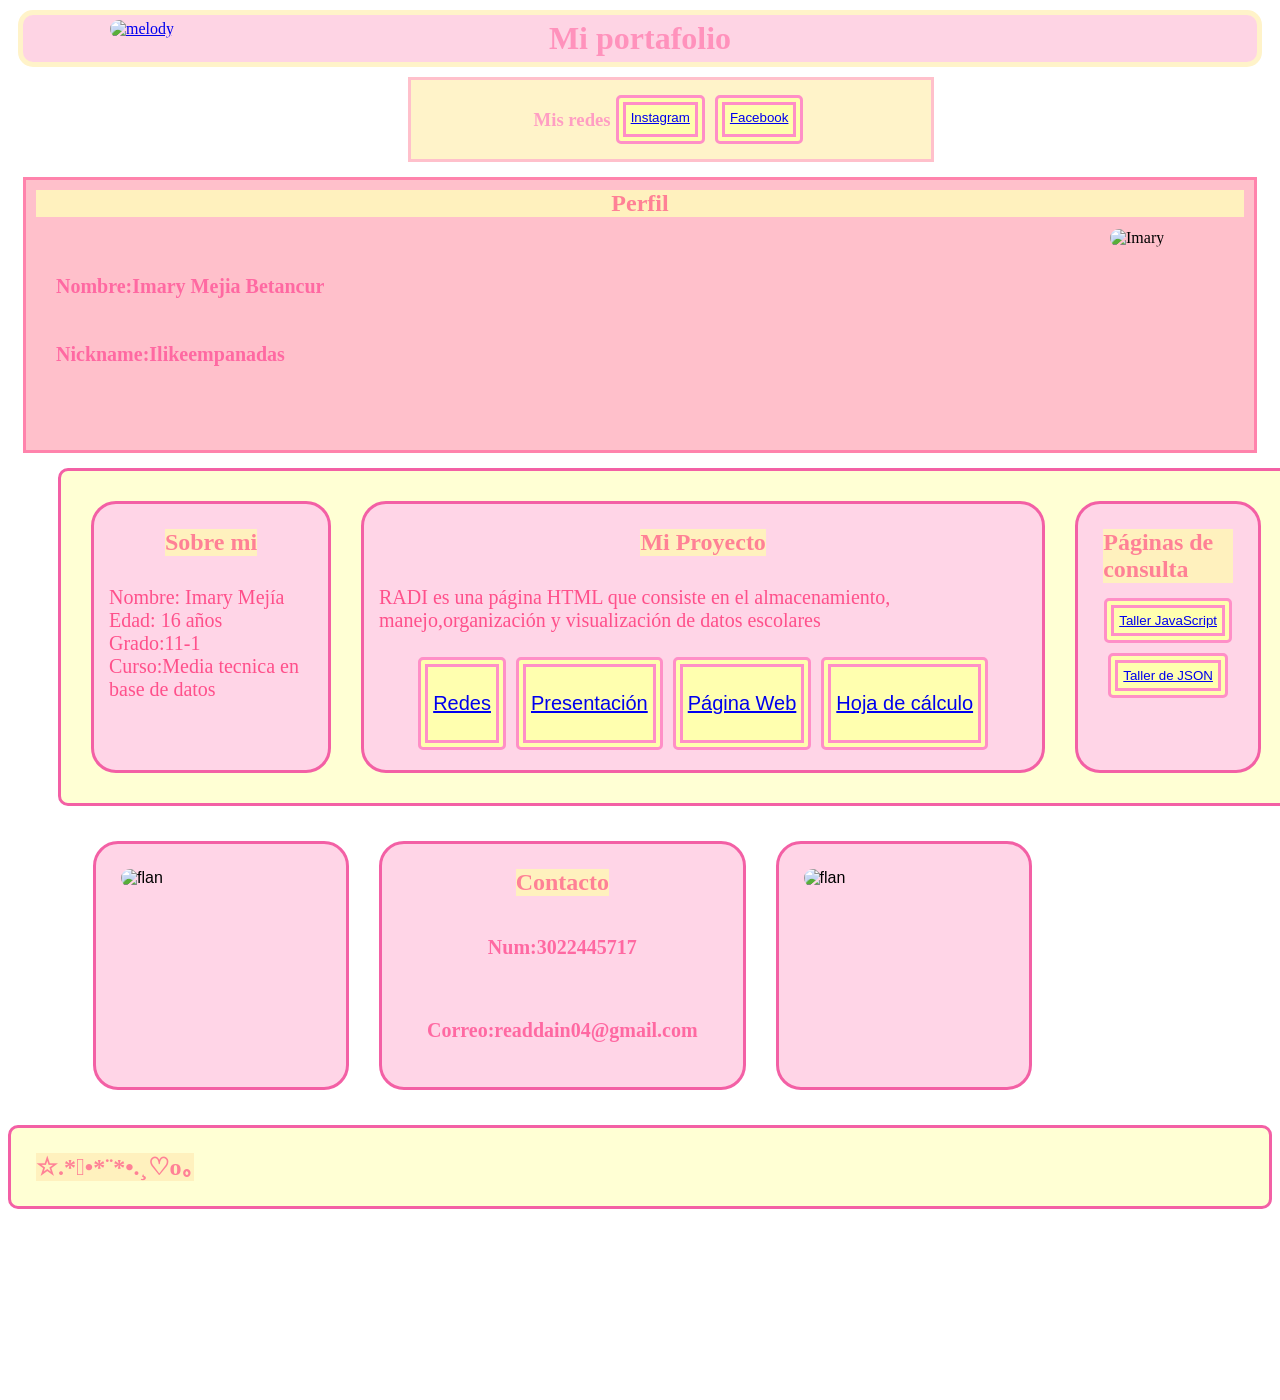
==== index.html @ ce73870b "carga inicial carga inicial del portafolio ilikeempanadas" ====
<!DOCTYPE html>
<html lang="es">

<head>
    <meta charset="UTF-8">
    <meta name="viewport" content="widt=device-width, initial-scale=1.0">
    <title> Portafolio</title>
    <link rel="stylesheet" href="index.css">
</head>

<body>
    <div class="gif">
      <a href="https://cat-bounce.com/" ><img src="imagenes/mlody.gif" alt="melody"></a>
    </div>
    <h1>Mi portafolio</h1>
    <nav>
        <h3>Mis redes</h3>
        <br>

        <button><a href="https://www.instagram.com/ilikeempanadas_/">Instagram</a></button>
        <br>
        <button><a href="https://www.facebook.com/ImaryBv/">Facebook</a></button>
    </nav>
    <header>
        <h2> Perfil</h2>
        <br>
        <h4>Nombre:Imary Mejia Betancur</h4>
        <h4>Nickname:Ilikeempanadas</h4>
        <div class="foto">
            <img src="imagenes/yo.jpg" alt="Imary">
        </div>
    </header>
    <section class="fila">
        <article>
            <h2>Sobre mi</h2>
            <p>Nombre: Imary Mejía
                <br>
                Edad: 16 años
                <br>
                Grado:11-1
                <br>
                Curso:Media tecnica en base de datos
                <br>

            </p>
        </article>
        <article>
            <h2>Mi Proyecto</h2>
            <p>RADI es una página HTML que consiste en el almacenamiento,
                manejo,organización y visualización de datos escolares</p>
                <div class="botones">
            <button>
                <p><a href="https://www.facebook.com/profile.php?id=61572331932152&locale=es_LA">Redes </a></p>
            </button>
            <button> 
                <p> <a href="https://www.facebook.com/reel/1529236968568094?locale=es_LA">Presentación</a></p>
            </button>
             <button> 
                <p> <a href="index2.html">Página Web</a></p>
            </button>
            <button><p><a href="https://docs.google.com/spreadsheets/d/10kuB-thEU_anQ3S96bmrhNTMbBypv-DMFsi3pgmwmzY/edit?usp=sharing">Hoja de cálculo</a></p></button>
            </div>
        </article>
        </p>
        <br>
        <article>
            <h2>Páginas de consulta</h2>
            <div><button><a href="/proyectohtml/portafolio/taller.html">Taller JavaScript</a></button></div>
             <div><button><a href="taller2.html">Taller de JSON</a></button></div>
        </article>

    </section>
    <footer class="fila">
        <article>
            
            <img src="imagenes/pusheen.jpg" alt="flan" style="height: auto; width: 200px;">
   </article>
            <article>
            <h2>Contacto</h2>
            <h4>Num:3022445717</h4>
            <h4>Correo:readdain04@gmail.com</h4>
</article>
        <article>
        <img src="imagenes/pusheen.jpg" alt="flan" style="height: auto; width: 200px;">
      </article>
    </footer>

    </figure>
    <section class="foo">
        <h2>☆.*ﾟ•*¨*•.¸♡o｡</h2>
    </section>
<div class="gif2">
    <a href="omg.html"><img src="imagenes/pudding.gif" alt=""></a>
</div>
</body>
</html>
---- index.css ----
body{
    background-image: url(imagenes/fondo.jpg);
    justify-content: center;
}
header{
    background-color: pink;
    width: auto;
    height: 270px;
    border-style: solid;
    border-color: rgb(255, 131, 172);
    margin: 15px;
}
.gif{
        position: absolute;
bottom: -75px;
top: 10px;
left: 100px;
  transition: background-color 1s ease-out, transform 1s ease-out;

}
.gif:hover{
    transform: scale(1.1);
}

.gif2{
    position:absolute;
    left: 1050px;
    bottom: -500px;
    transition: background-color 1s ease-out, transform 1s ease-out;

}
.gif2:hover{
    transform: scale(1.1);
}
.foto{
    position: absolute;
bottom: -75px;
top: 219px;
left: 1100px; 
transition: background-color 1s ease-out, transform 1s ease-out;
}
.foto:hover {
  transform: scale(1.5);
}

nav{
    width: 500px;
display:flex;
flex-direction:row ;
justify-content: center;
background-color: rgb(255, 243, 201);
margin: 10px;
padding: 10px;
border-style: solid;
border-color: pink;
margin-left: 400px;
}
button{
    color:pink;
}

.boton{
    color:pink;
}
p{
    display: flex;
    flex-direction: column;
}
h1{
    margin: 10px;
    padding: 5px;
   background-color: rgba(253, 173, 204, 0.527);
    font-family:'Times New Roman', Times, serif;
    color:rgb(255, 146, 188);
    display:flex;
flex-direction:row ;
justify-content: center;
border-style:solid;
border-width: 5px;
border-radius: 15px;
border-color:rgb(255, 243, 201);
  transition: background-color 1s ease-out, transform 1s ease-out;

}
h1:hover{
    transform: scale(1.1);
}

h2{
    font-family: 'Times New Roman', Times, serif;
    color: rgb(255, 129, 150);
    background-color:rgb(255, 241, 190);;
    width: auto;
    display: flex;
    flex-direction: row;
    justify-content: center;
    margin: 10px;
}
h3{
    color: rgb(255, 158, 195);
    display: flex;
    flex-direction: row;
}
h4{
    margin: 15px;
    padding: 15px;
    font-family: 'Times New Roman', Times, serif;
    color:rgb(255, 105, 162);    
    font-size: 20px;
    display:flex;
    flex-wrap: wrap;
}
p{
    color: rgb(255, 80, 139);
    font-size: 20px;
    align-items: center;
}
article{
     padding: 15px;
    margin: 15px;
    background-color:   rgb(255, 213, 231);
    width: auto;
    height: auto;
    display: flex;
    flex-direction: column;
    align-items: center;
    border-radius: 25px;
    border-style: solid;
    border-color: rgb(243, 96, 165);
  transition: background-color 1s ease-out, transform 1s ease-out;

}
article:hover{
    transform: scale(1.1);
}

img{
    
    padding: 10px;
    width: auto;
    height: 200px;
    border-radius: 50px;
}
section{
     display: flex;
    flex-direction: row;
    background-color: rgba(255, 255, 175, 0.541);
    border-style:solid;
    border-radius: 10px;
    border-color: rgb(243, 96, 165);
    width: auto;
    height: auto;
    padding: 15px;
}
.botones{
    display: flex;
    flex-direction: row;
    align-items: center;
}
    button{ 
    font-family: 'Lucida Sans', 'Lucida Sans Regular', 'Lucida Grande',
     'Lucida Sans Unicode', Geneva, Verdana, sans-serif;
     color: rgb(212, 52, 87);
    background-color: rgb(255, 255, 175);
    border-style: double;
    border-color: rgb(255, 143, 199) ;
    border-width: 10px;
display:flex;
flex-direction:row;
margin: 5px;
padding: 5px;
cursor: pointer;
border-radius: 5px;
 transition: background-color 1s ease-out, transform 1s ease-out;

}
button:hover {
  background-color: rgb(255, 234, 167);
  transform: scale(1.1);
}

footer{
    
    display: flex;
    flex-direction: row;
    margin: 15px;
    padding:5px;
    border-color: rgb(255, 86, 156);
    font-family: 'Lucida Sans', 'Lucida Sans Regular', 'Lucida Grande', 'Lucida Sans Unicode', 
    Geneva, Verdana, sans-serif;
    width:auto;
    height: auto;
    background-color: rgba(rgba(255, 94, 161, 0.575), 0.75);
}
 figure{
    background-color: rgba(255, 128, 170, 0.603);
    border-style: double;
    border-color: rgb(255, 255, 175);
    border-width: 15px;
    border-radius: 15px;
    width: auto;
    height: auto;
}

.fila{
     width: 1200px;
  position: relative;
  animation-name: myAnimation;
  animation-duration:5s;
  animation-fill-mode: forwards;
}

#div1 {animation-timing-function: linear;}
#div2 {animation-timing-function: ease;}
#div3 {animation-timing-function: ease-in;}
#div4 {animation-timing-function: ease-out;}
#div5 {animation-timing-function: ease-in-out;}

@keyframes myAnimation {
  from {left: 0px;}
  to {left: 50px;}
}

@media only screen and (max-width:419px){
body{
    width: 100%;
    background-color: rgb(2, 0, 0);
    display: flex;
    flex-direction: column;
align-items: center;
}
}
@media only screen and (max-width:767px){
body{
    background-color: rgb(255, 0, 0);
    width: 100%;
    display: flex;
    flex-direction: column;
align-items: center;
}
}
@media only screen and (max-width:1023px){
body{
    background-color: rgb(225, 0, 255);
    width: 100%;
    display: flex;
    flex-direction: column;
align-items: center;
}
}
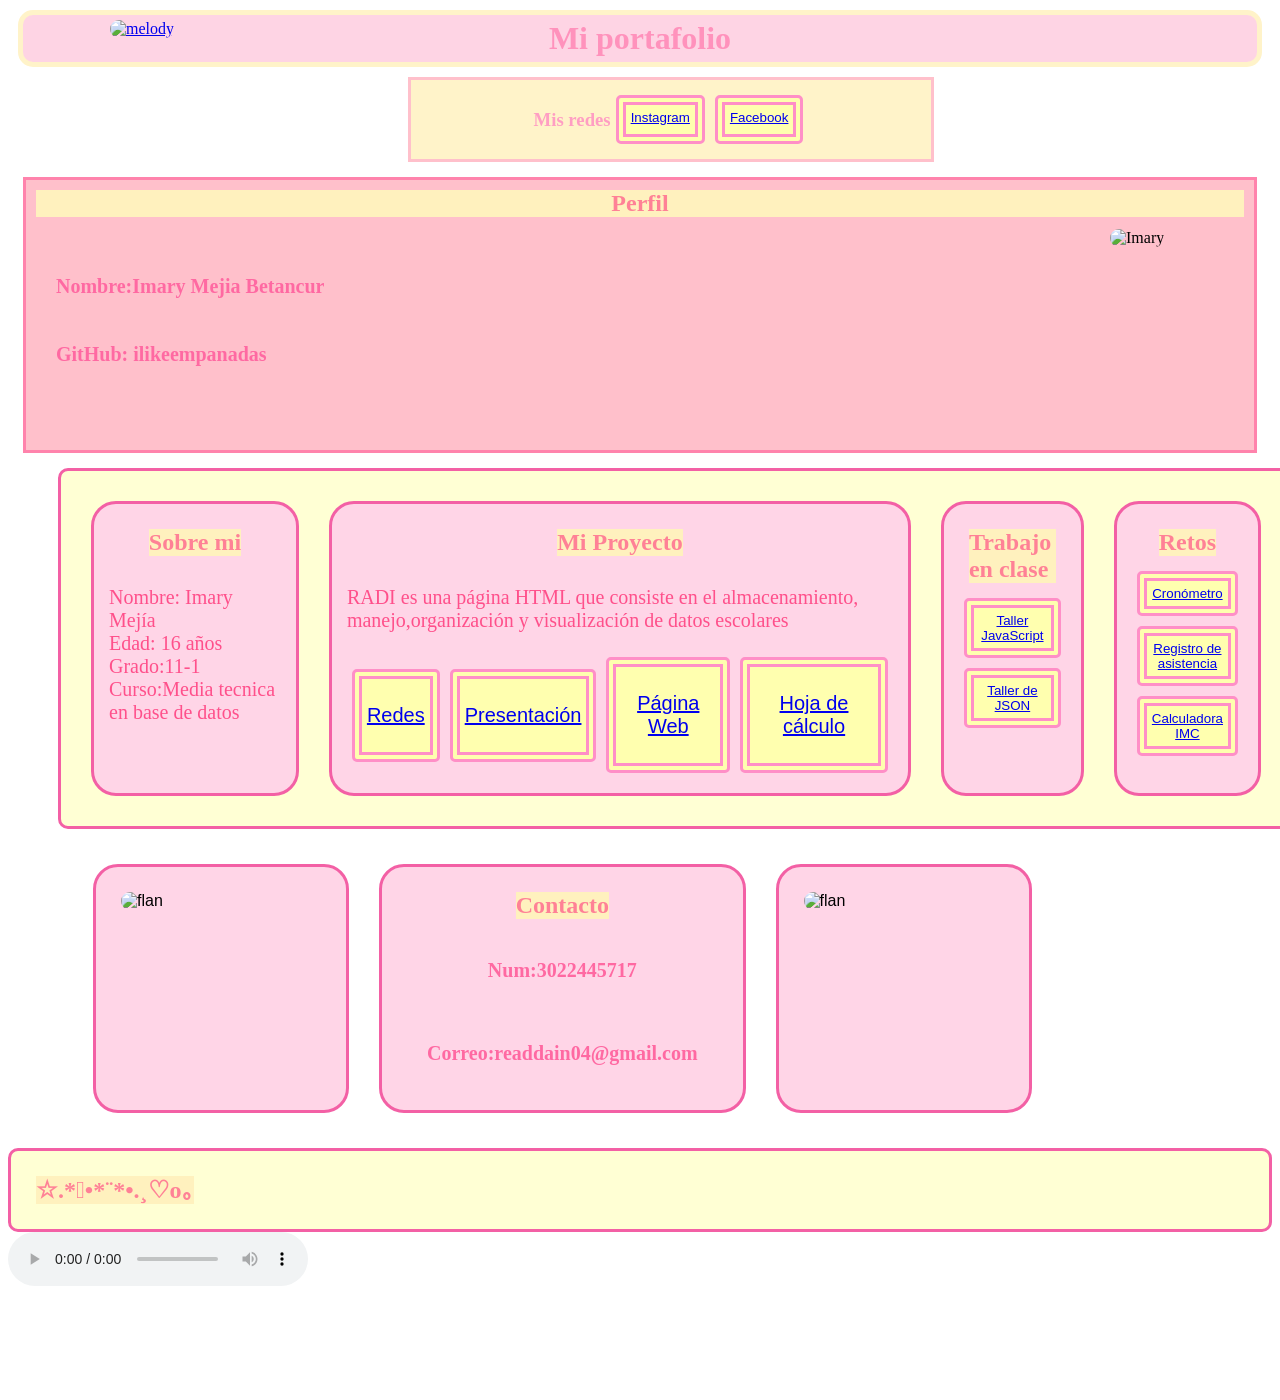
==== commit b192149e: "Update index.html" ====
--- a/index.html
+++ b/index.html
@@ -10,29 +10,29 @@
 
 <body>
     <div class="gif">
-      <a href="https://cat-bounce.com/" ><img src="imagenes/mlody.gif" alt="melody"></a>
+        <a href="https://cat-bounce.com/" ><img src="/imagenes/mlody.gif" alt="melody"></a>
     </div>
     <h1>Mi portafolio</h1>
     <nav>
         <h3>Mis redes</h3>
         <br>
 
-        <button><a href="https://www.instagram.com/ilikeempanadas_/">Instagram</a></button>
+        <button><a href="https://www.instagram.com/ilikeempanadas_/" target="_blank">Instagram</a></button>
         <br>
-        <button><a href="https://www.facebook.com/ImaryBv/">Facebook</a></button>
+        <button><a href="https://www.facebook.com/ImaryBv/"target="_blank">Facebook</a></button>
     </nav>
     <header>
         <h2> Perfil</h2>
         <br>
         <h4>Nombre:Imary Mejia Betancur</h4>
-        <h4>Nickname:Ilikeempanadas</h4>
+        <h4>GitHub: ilikeempanadas</h4>
         <div class="foto">
-            <img src="imagenes/yo.jpg" alt="Imary">
+            <img src="/imagenes/yo.jpg" alt="Imary">
         </div>
     </header>
     <section class="fila">
         <article>
-            <h2>Sobre mi</h2>
+                    <h2>Sobre mi</h2>
             <p>Nombre: Imary Mejía
                 <br>
                 Edad: 16 años
@@ -41,7 +41,6 @@
                 <br>
                 Curso:Media tecnica en base de datos
                 <br>
-
             </p>
         </article>
         <article>
@@ -50,30 +49,38 @@
                 manejo,organización y visualización de datos escolares</p>
                 <div class="botones">
             <button>
-                <p><a href="https://www.facebook.com/profile.php?id=61572331932152&locale=es_LA">Redes </a></p>
+                <p><a href="https://www.facebook.com/profile.php?id=61572331932152&locale=es_LA"target="_blank">Redes </a></p>
             </button>
             <button> 
-                <p> <a href="https://www.facebook.com/reel/1529236968568094?locale=es_LA">Presentación</a></p>
+                <p> <a href="https://www.facebook.com/reel/1529236968568094?locale=es_LA"target="_blank">Presentación</a></p>
             </button>
              <button> 
-                <p> <a href="index2.html">Página Web</a></p>
+                <p> <a href="sisi.html"target="_blank">Página Web</a></p>
             </button>
-            <button><p><a href="https://docs.google.com/spreadsheets/d/10kuB-thEU_anQ3S96bmrhNTMbBypv-DMFsi3pgmwmzY/edit?usp=sharing">Hoja de cálculo</a></p></button>
+             <button><p><a href="https://docs.google.com/spreadsheets/d/10kuB-thEU_anQ3S96bmrhNTMbBypv-DMFsi3pgmwmzY/edit?usp=sharing">Hoja de cálculo</a></p></button>
             </div>
         </article>
+
         </p>
         <br>
         <article>
-            <h2>Páginas de consulta</h2>
-            <div><button><a href="/proyectohtml/portafolio/taller.html">Taller JavaScript</a></button></div>
-             <div><button><a href="taller2.html">Taller de JSON</a></button></div>
+            <h2>Trabajo en clase</h2>
+            <div><button><a href="taller.html">Taller JavaScript</a></button></div>
+             <div><button><a href="taller2.html">Taller de JSON</a></button></div></button></div>
+        
         </article>
-
+         <article>
+            <h2>Retos</h2>
+            <div><button><a href="temp.html" target="_blank">Cronómetro</a></button></div>
+             <div><button><a href="practica.html" target="_blank">Registro de asistencia</a></button></div>
+              <div><button><a href="IMC_Kawaii_Napolitano.html" target="_blank">Calculadora IMC</a></button></div>
+            
+        </article>
     </section>
     <footer class="fila">
         <article>
             
-            <img src="imagenes/pusheen.jpg" alt="flan" style="height: auto; width: 200px;">
+            <img src="/imagenes/pusheen.jpg" alt="flan" style="height: auto; width: 200px;">
    </article>
             <article>
             <h2>Contacto</h2>
@@ -81,16 +88,20 @@
             <h4>Correo:readdain04@gmail.com</h4>
 </article>
         <article>
-        <img src="imagenes/pusheen.jpg" alt="flan" style="height: auto; width: 200px;">
+        <img src="/imagenes/pusheen.jpg" alt="flan" style="height: auto; width: 200px;">
       </article>
     </footer>
-
     </figure>
     <section class="foo">
         <h2>☆.*ﾟ•*¨*•.¸♡o｡</h2>
     </section>
 <div class="gif2">
-    <a href="omg.html"><img src="imagenes/pudding.gif" alt=""></a>
+    <a href="omg.html"><img src="/imagenes/pudding.gif" alt=""></a>
 </div>
+<audio controls>
+  <source src="Slipknot - The Devil In I Audio.mp3" type="audio/mpeg">
+  <source src="Cooking Mama OST [Remastered].mp3"type="audio/mpeg">
+  <source src="MEGALOVANIA.mp3"type="audio/mpeg">
+</audio>
 </body>
-</html>+</html>
